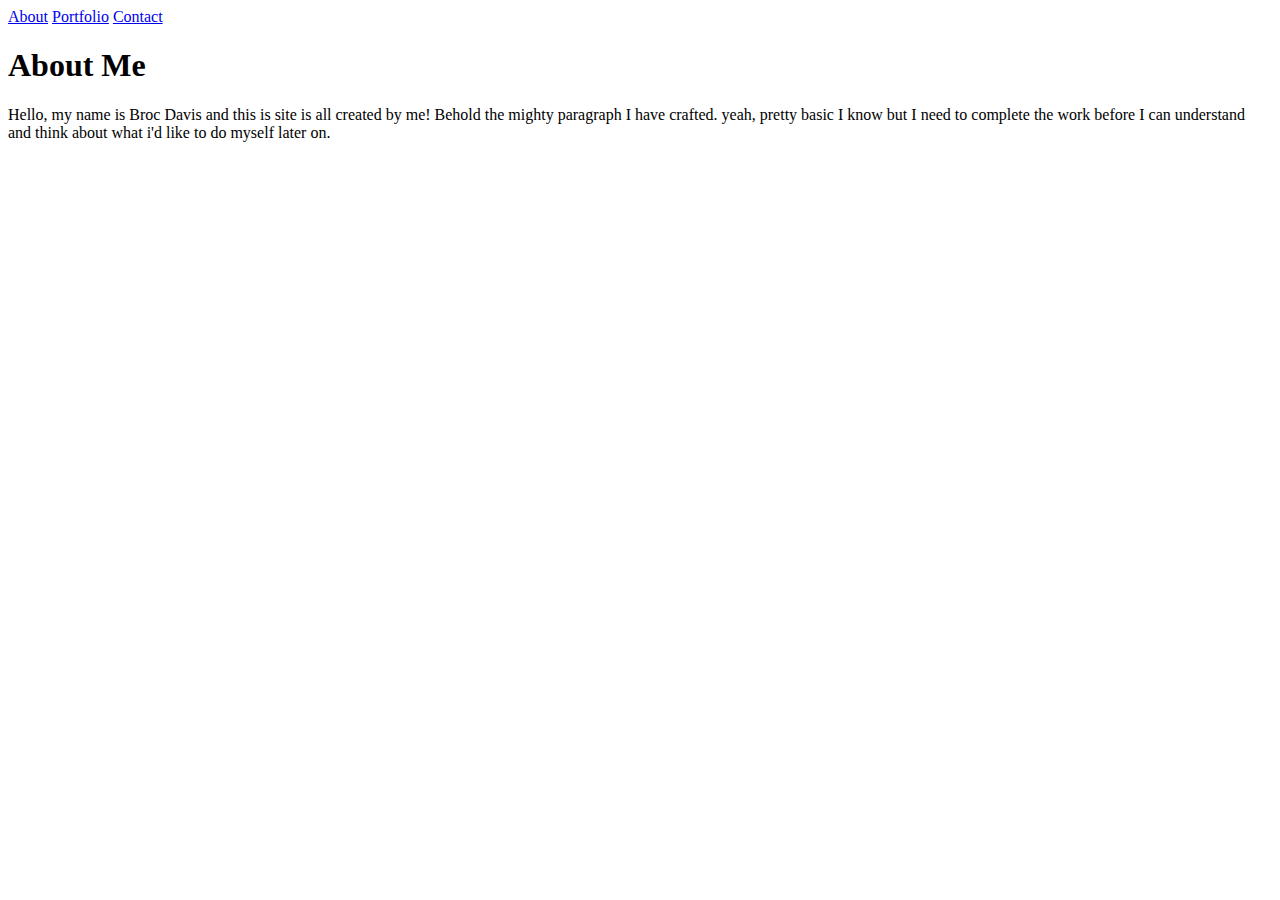
==== index.html @ c21e4bbc "added paragraph to index html and links" ====
<!DOCTYPE html>
<html lang="en">
<head>
    <meta charset="UTF-8">
    <meta name="viewport" content="width=device-width, initial-scale=1.0">
    <meta http-equiv="X-UA-Compatible" content="ie=edge">
    <title>Basic-Portfolio</title>
</head>
<body>

    <a href="index.html">About</a>
    <a href="portfolio.html">Portfolio</a>
    <a href="contact.html">Contact</a>
    <h1>About Me</h1>
    <p>Hello, my name is Broc Davis and this is site is all created by me! 
    Behold the mighty paragraph I have crafted. yeah, pretty basic I know but I need 
    to complete the work before I can understand and think about what i'd like to 
    do myself later on.
    </p>
</body>
</html>
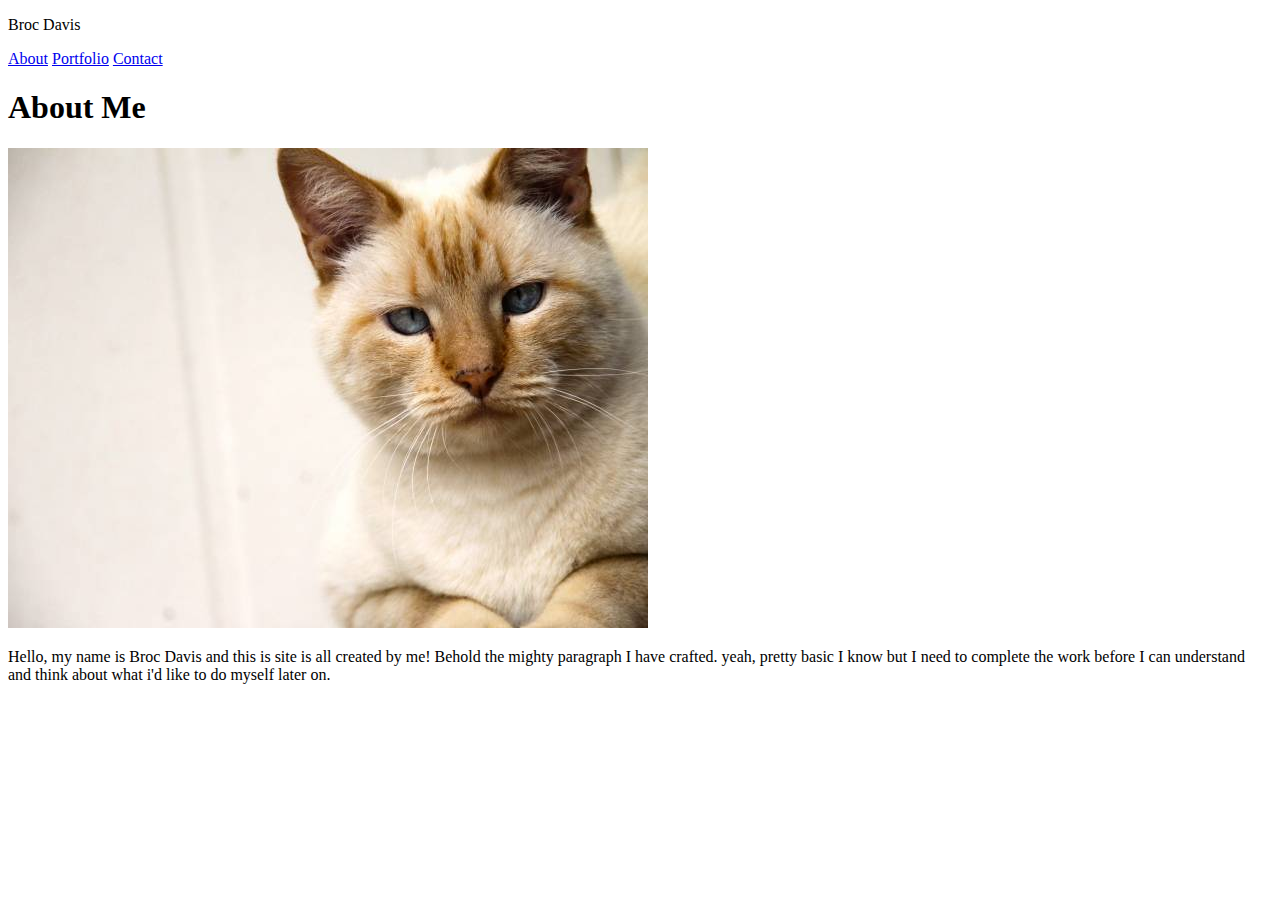
==== commit e85590a1: "added cat pic" ====
--- a/index.html
+++ b/index.html
@@ -4,18 +4,25 @@
     <meta charset="UTF-8">
     <meta name="viewport" content="width=device-width, initial-scale=1.0">
     <meta http-equiv="X-UA-Compatible" content="ie=edge">
-    <title>Basic-Portfolio</title>
+    <title>Broc Davis Basic-Portfolio</title>
 </head>
 <body>
-
+<div>
+    <p>Broc Davis</p>
+</div>
     <a href="index.html">About</a>
     <a href="portfolio.html">Portfolio</a>
     <a href="contact.html">Contact</a>
-    <h1>About Me</h1>
-    <p>Hello, my name is Broc Davis and this is site is all created by me! 
-    Behold the mighty paragraph I have crafted. yeah, pretty basic I know but I need 
-    to complete the work before I can understand and think about what i'd like to 
-    do myself later on.
-    </p>
+</div>
+<div>
+        <h1>About Me</h1>
+        <img src="/assests/images/cat.jpg" alt="Cat pic"/>
+        <p>Hello, my name is Broc Davis and this is site is all created by me! 
+        Behold the mighty paragraph I have crafted. yeah, pretty basic I know but I need 
+        to complete the work before I can understand and think about what i'd like to 
+        do myself later on.
+        </p>
+</div>
+
 </body>
 </html>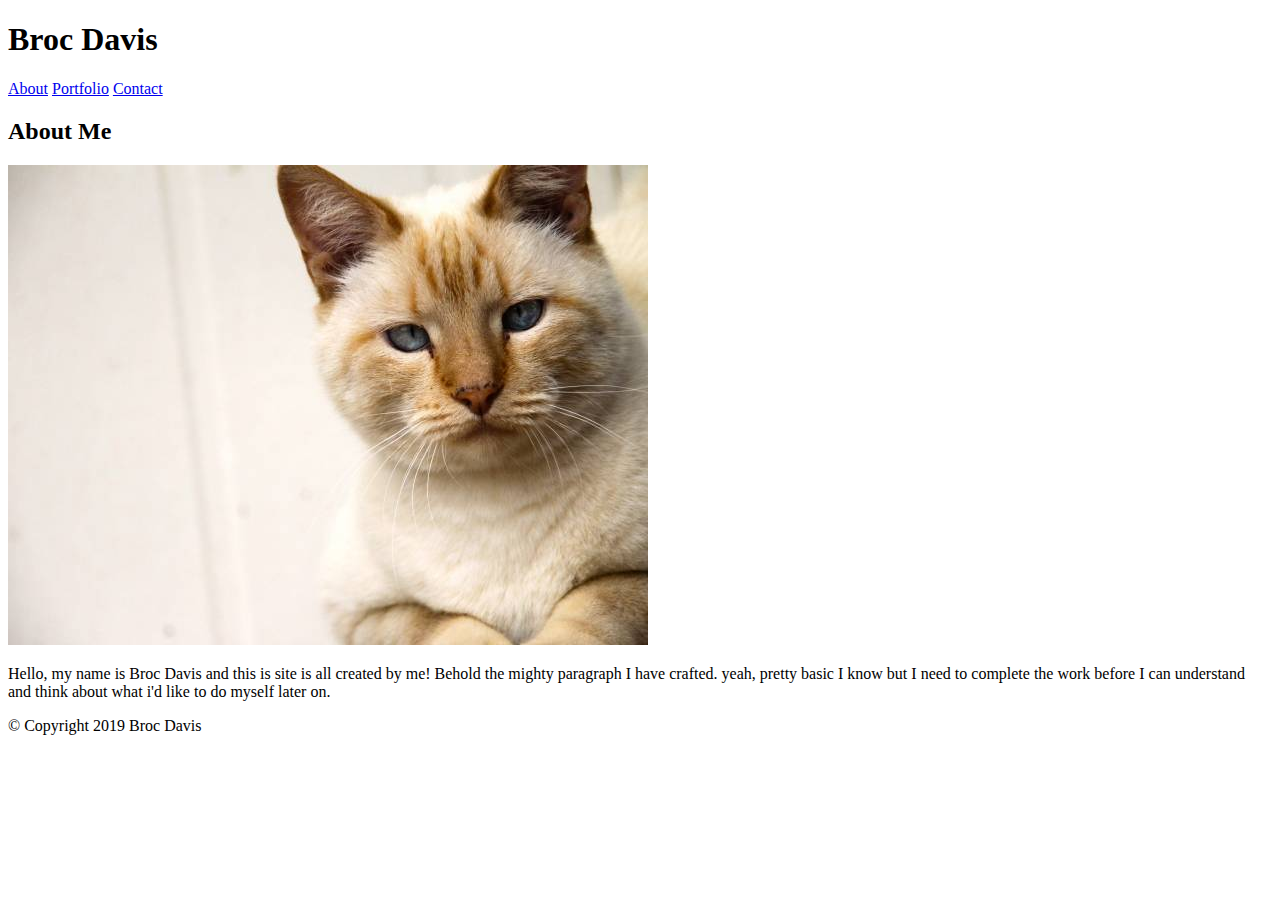
==== commit d6e9c96d: "added structure for all html pages" ====
--- a/index.html
+++ b/index.html
@@ -1,28 +1,44 @@
 <!DOCTYPE html>
 <html lang="en">
+
 <head>
     <meta charset="UTF-8">
     <meta name="viewport" content="width=device-width, initial-scale=1.0">
     <meta http-equiv="X-UA-Compatible" content="ie=edge">
     <title>Broc Davis Basic-Portfolio</title>
+
+    <link rel="stylesheet" type="text/css" href="./assests/css/style.css">
 </head>
+
 <body>
-<div>
-    <p>Broc Davis</p>
-</div>
-    <a href="index.html">About</a>
-    <a href="portfolio.html">Portfolio</a>
-    <a href="contact.html">Contact</a>
-</div>
-<div>
-        <h1>About Me</h1>
-        <img src="/assests/images/cat.jpg" alt="Cat pic"/>
-        <p>Hello, my name is Broc Davis and this is site is all created by me! 
-        Behold the mighty paragraph I have crafted. yeah, pretty basic I know but I need 
-        to complete the work before I can understand and think about what i'd like to 
-        do myself later on.
+    <header>
+        <div class="container">
+            <section id="logo">
+                <h1>Broc Davis</h1>
+            </section>
+            <nav>
+                <div>
+                    <a href="index.html">About</a>
+                    <a href="portfolio.html">Portfolio</a>
+                    <a href="contact.html">Contact</a>
+                </div>
+            </nav>
+        </div>
+    </header>
+    <div class="container">
+        <section id="main">
+        <h2 class="padding">About Me</h2>
+        <img id="cat" src="/assests/images/cat.jpg" alt="Cat pic" />
+
+        <p class="body">Hello, my name is Broc Davis and this is site is all created by me!
+            Behold the mighty paragraph I have crafted. yeah, pretty basic I know but I need
+            to complete the work before I can understand and think about what i'd like to
+            do myself later on.
         </p>
-</div>
 
+    </section>
+    </div>
+    <footer class="sticky">&#169; Copyright 2019 Broc Davis</footer>
 </body>
+
 </html>--- a/assests/css/style.css
+++ b/assests/css/style.css
@@ -0,0 +1,3 @@
+.header{
+    background-color: #4aaaa5
+}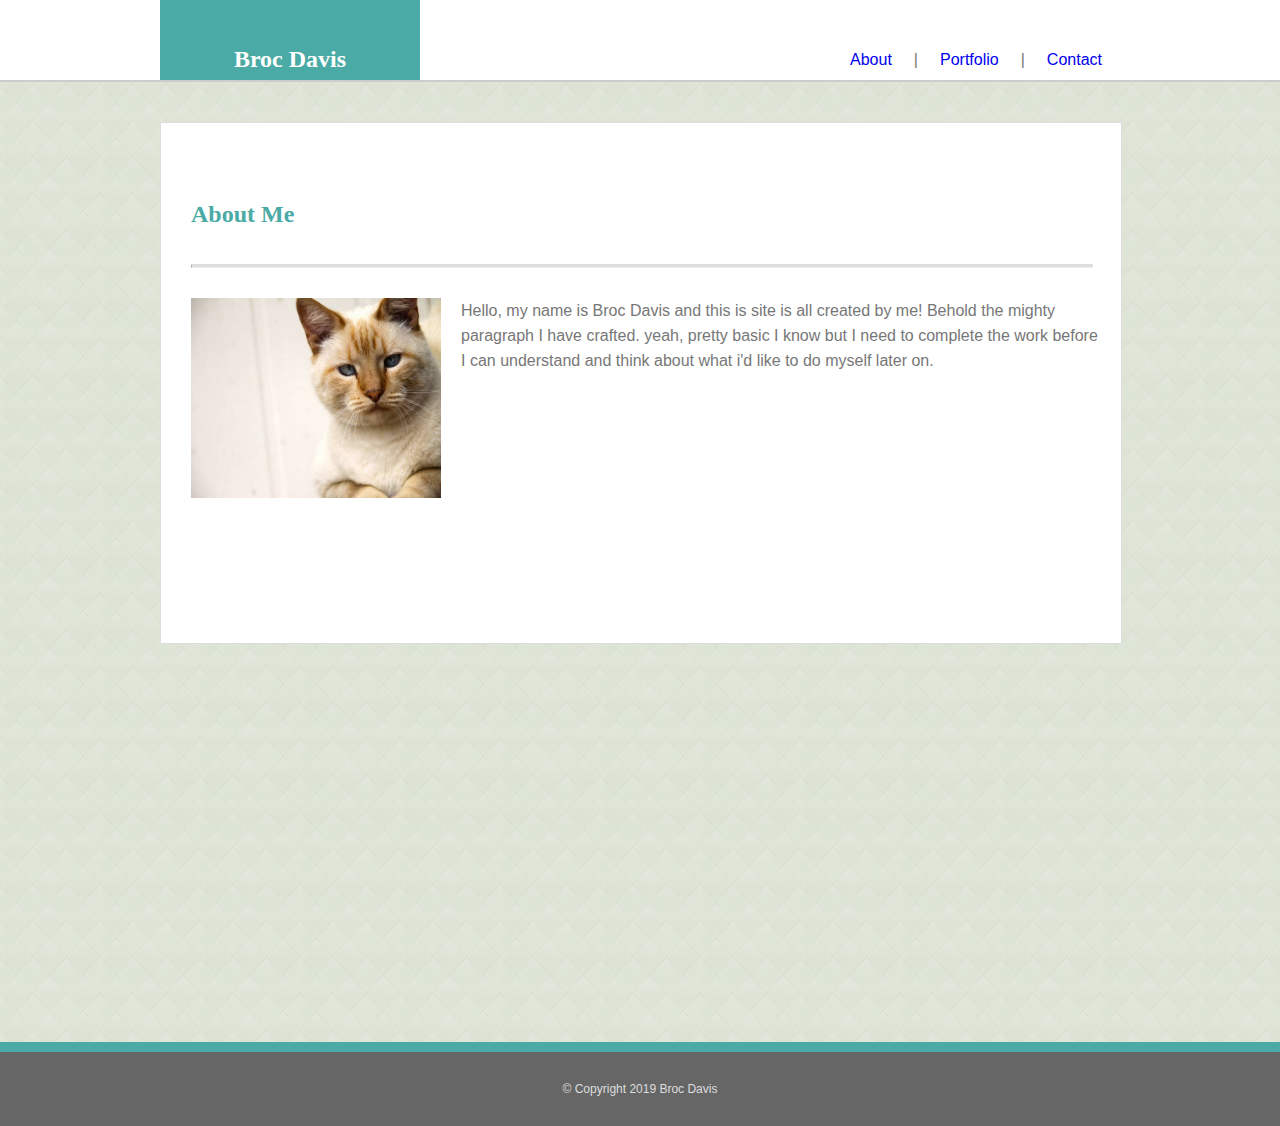
==== commit 1f6a1773: "CSS format and html tweaks" ====
--- a/index.html
+++ b/index.html
@@ -17,18 +17,22 @@
                 <h1>Broc Davis</h1>
             </section>
             <nav>
-                <div>
-                    <a href="index.html">About</a>
-                    <a href="portfolio.html">Portfolio</a>
-                    <a href="contact.html">Contact</a>
-                </div>
+                    <ul class="navbar">
+
+                            <li><a href="index.html">About</a></li>
+                            <li>|</li>
+                            <li><a href="portfolio.html">Portfolio</a></li>
+                            <li>|</li>
+                            <li><a href="contact.html">Contact</a></li>
+                        </ul>
             </nav>
         </div>
     </header>
     <div class="container">
         <section id="main">
         <h2 class="padding">About Me</h2>
-        <img id="cat" src="/assests/images/cat.jpg" alt="Cat pic" />
+        <hr class="heavy">
+        <img id="cat"src="/assests/images/cat.jpg" alt="Cat pic" />
 
         <p class="body">Hello, my name is Broc Davis and this is site is all created by me!
             Behold the mighty paragraph I have crafted. yeah, pretty basic I know but I need
--- a/assests/css/style.css
+++ b/assests/css/style.css
@@ -1,3 +1,278 @@
-.header{
-    background-color: #4aaaa5
+
+
+html, body {
+    background-image: url('../images/Background.png');
+    margin: 0 auto;
+    height: 100%;
+    width: 100%;
+}
+
+.container {
+    width: 960px;
+    min-height: 100%;
+    margin: 0 auto;
+}
+
+header {
+    width: 100%;
+    height: 80px;
+    background-color: #ffffff;
+    border-bottom: 2px solid #cccccc;
+    margin: 0 auto;
+}
+
+#logo {
+    background-color: #4aaaa5;
+    width: 200px;
+    padding: 30px;
+    float: left;
+    height: 20px;
+}
+
+h1 {
+    font-family: 'Georgia', Times, 'Times New Roman', serif;
+    font-weight: bold;
+    font-size: 24px;
+    color: #ffffff;
+    text-align: center;
+}
+
+h2 {
+    font-family: 'Georgia', Times, 'Times New Roman', serif;
+    font-weight: bold;
+    color: #4aaaa5;
+    font-size: 24px;
+}
+
+h4 {
+    font-family: 'Georgia', Times, 'Times New Roman', serif;
+    color: #ffffff;
+    font-size: 20px;
+    padding-top: 18px;
+    text-align: center;
+}
+
+article {
+    background-color: #4aaaa5;
+    width: 264px;
+    height: 60px;
+    margin-top: 126px;
+}
+
+p {
+    font-family: 'Arial', 'Helvetica Neue', Helvetica, sans-serif;
+    font-size: 16px;
+    color:  #777777;
+    line-height: 25px;
+}
+
+.navbar {
+    padding-top: 35px;
+    float: right;
+
+}
+
+li {
+    font-family: 'Arial', 'Helvetica Neue', Helvetica, sans-serif;
+    font-size: 16px;
+    color:  #777777;
+    display: inline;
+    padding-right: 18px;
+}
+
+a:link {
+    text-decoration: none;
+}
+
+a:visited {
+    color: #777777;
+    text-decoration: none;
+    font-family: 'Arial', 'Helvetica Neue', Helvetica, sans-serif;
+    font-size: 16px;
+}
+
+a:hover {
+    color: #777777;
+    text-decoration: none;
+    font-family: 'Arial', 'Helvetica Neue', Helvetica, sans-serif;
+    font-size: 16px;
+    font-weight: bold;
+}
+
+a:active {
+    color: #777777;
+    text-decoration: none;
+    font-family: 'Arial', 'Helvetica Neue', Helvetica, sans-serif;
+    font-size: 16px;
+    font-weight: bold;
+}
+
+#main {
+    background-color: #ffffff;
+    width: 920px;
+    height: 480px;
+    padding: 20px;
+    margin: 0 auto;
+    margin: 40px 0px;
+    border-style: solid;
+    border-width: 1px;
+    border-color: #dddddd;
+}
+
+hr {
+    border-top: 3px solid #dddddd;
+    width: 900px;
+    margin: 36px 0px 30px 10px;
+}
+
+#cat {
+    width: 250px;
+    height: 200px;
+    padding: 0px 20px 0px 10px;
+    float: left;
+}
+
+.padding {
+    padding: 38px 28px 0px 10px;
+}
+
+#form {
+    background-color: #ffffff;
+    width: 920px;
+    height: 630px;
+    margin: auto;
+    margin: 40px 0px;
+    padding: 20px;
+    border-style: solid;
+    border-width: 1px;
+    border-color: #dddddd;
+}
+
+label {
+    color: #777777;
+    font-family: 'Arial', 'Helvetica Neue', Helvetica, sans-serif;
+    font-size: 16px;
+    margin-left: 10px;
+}
+
+input[type=text], select {
+    width: 900px;
+    height: 36px;
+    border: 1px solid #dddddd;
+    margin: 10px 0px 20px 10px;
+    font-family: 'Arial', 'Helvetica Neue', Helvetica, sans-serif;
+    font-size: 14px;
+    color: #777777;
+}
+
+input[type=email], select {
+    width: 900px;
+    height: 36px;
+    border: 1px solid #dddddd;
+    margin: 10px 0px 20px 10px;
+    font-family: 'Arial', 'Helvetica Neue', Helvetica, sans-serif;
+    font-size: 14px;
+    color: #777777;
+}
+
+#message {
+    width: 890px;
+    height: 190px;
+    padding: 6px;
+    border: 1px solid #dddddd;
+    margin: 10px 0px 0px 10px;
+    font-family: 'Arial', 'Helvetica Neue', Helvetica, sans-serif;
+    font-size: 14px;
+    color: #777777;
+}
+
+input[type=submit] {
+    width: 116px;
+    height: 40px;
+    margin: 20px 0px 0px 10px;
+    background-color: #4aaaa5;
+    border: none;
+    color: #ffffff;
+    text-decoration: none; 
+    cursor: pointer;
+    font-family: 'Arial', 'Helvetica Neue', Helvetica, sans-serif;
+    font-size: 14px;
+}
+
+#portfolio {
+    background-color: #ffffff;
+    width: 920px;
+    height: 855px;
+    margin: 0 auto;
+    padding: 20px;
+    margin: 20px 0px 40px 0px;
+    border-style: solid;
+    border-width: 1px;
+    border-color: #dddddd;
+}
+
+article {
+    background-color: #4aaaa5;
+    width: 264px;
+    height: 60px;
+    margin-top: 126px;
+}
+
+.hangman {
+    background-image: url('../images/iPad.jpg');
+    background-size: 264px 196px;
+    width: 264px;
+    height: 196px;
+    margin-left: 10px;
+    float: left;
+}
+
+.rpg {
+    background-image: url('../images/deck.jpg');
+    background-size: 264px 196px;
+    width: 264px;
+    height: 196px;
+    margin-left: 30px;
+    float: left;
+}
+
+.trivia {
+    background-image: url('../images/headphones.jpg');
+    background-size: 264px 196px;
+    width: 264px;
+    height: 196px;
+    margin: 54px 0px 0px 10px;
+    float: left;
+    clear: both;
+}
+
+.rutgers {
+    background-image: url('../images/table.jpg');
+    background-size: 264px 196px;
+    width: 264px;
+    height: 196px;
+    margin: 54px 0px 0px 30px;
+    float: left;
+}
+
+.rockPaperScissors {
+    background-image: url('../images/Screen.jpg');
+    background-size: 264px 196px;
+    width: 264px;
+    height: 196px;
+    margin: 54px 0px 0px 10px;
+    float: left;
+    clear: both;
+}
+
+.sticky {
+    font-family: 'Arial', 'Helvetica Neue', Helvetica, sans-serif;
+    font-size: 12px;
+    color: #dddddd;
+    margin-top: 20px;
+    padding: 30px 0px;
+    background-color: #666666;
+    text-align: center;
+    border-top: 10px solid #4aaaa5;
+    clear: both;
 }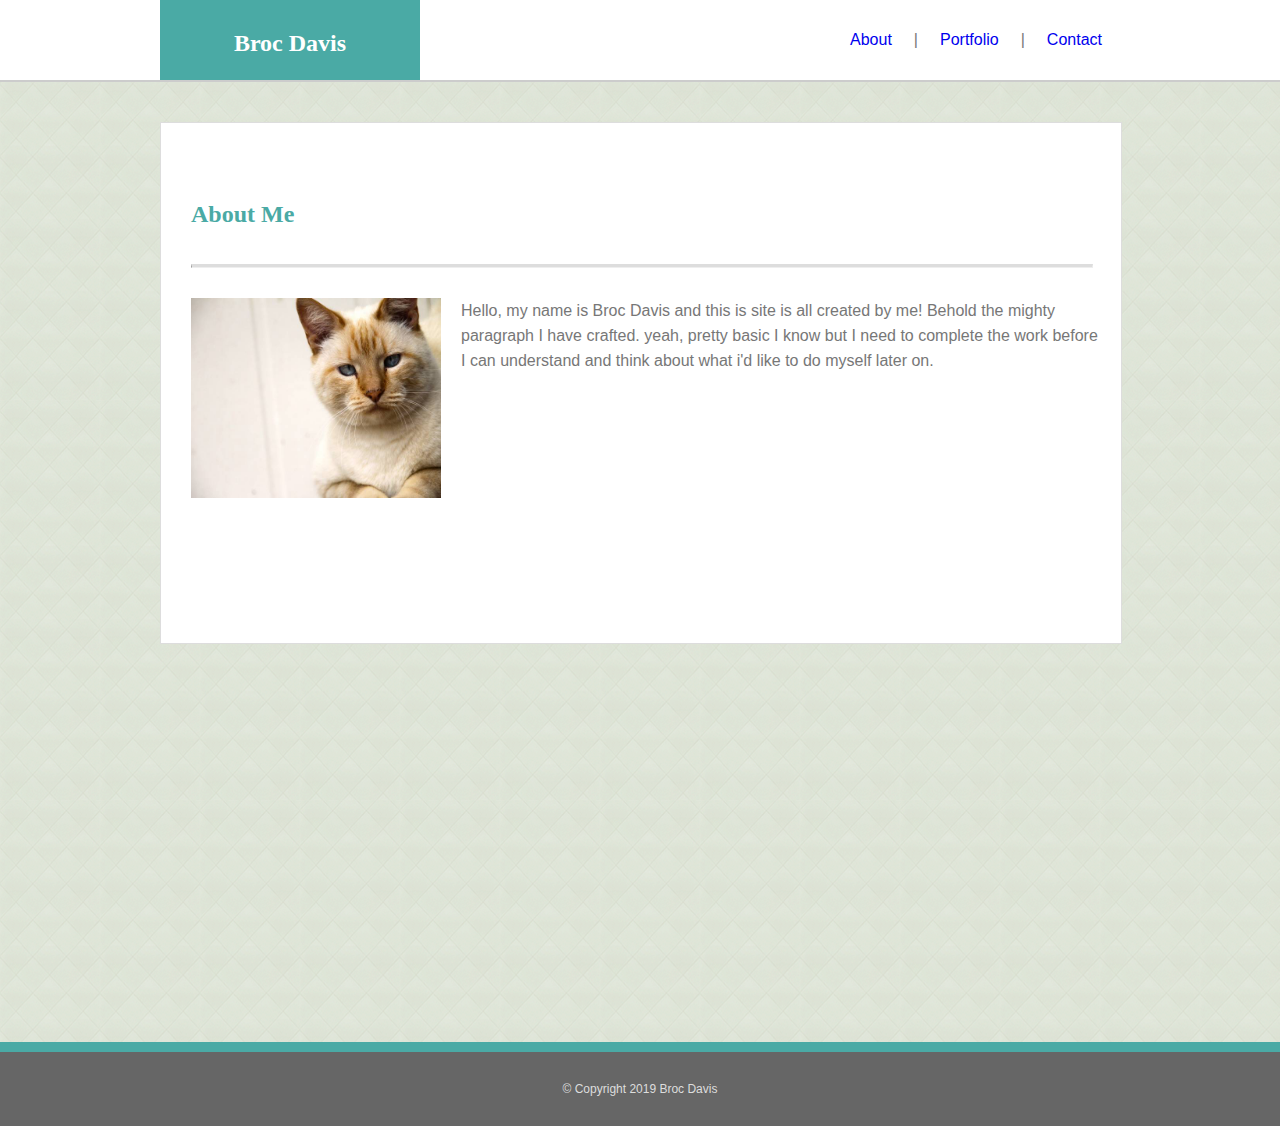
==== commit 73224ca7: "validated html" ====
--- a/index.html
+++ b/index.html
@@ -32,7 +32,7 @@
         <section id="main">
         <h2 class="padding">About Me</h2>
         <hr class="heavy">
-        <img id="cat"src="/assests/images/cat.jpg" alt="Cat pic" />
+        <img id="cat" src="/assests/images/cat.jpg" alt="Cat pic" />
 
         <p class="body">Hello, my name is Broc Davis and this is site is all created by me!
             Behold the mighty paragraph I have crafted. yeah, pretty basic I know but I need
--- a/assests/css/style.css
+++ b/assests/css/style.css
@@ -35,6 +35,7 @@
     font-size: 24px;
     color: #ffffff;
     text-align: center;
+    margin: 0 auto;
 }
 
 h2 {
@@ -67,9 +68,8 @@
 }
 
 .navbar {
-    padding-top: 35px;
+    padding-top: 15px;
     float: right;
-
 }
 
 li {
